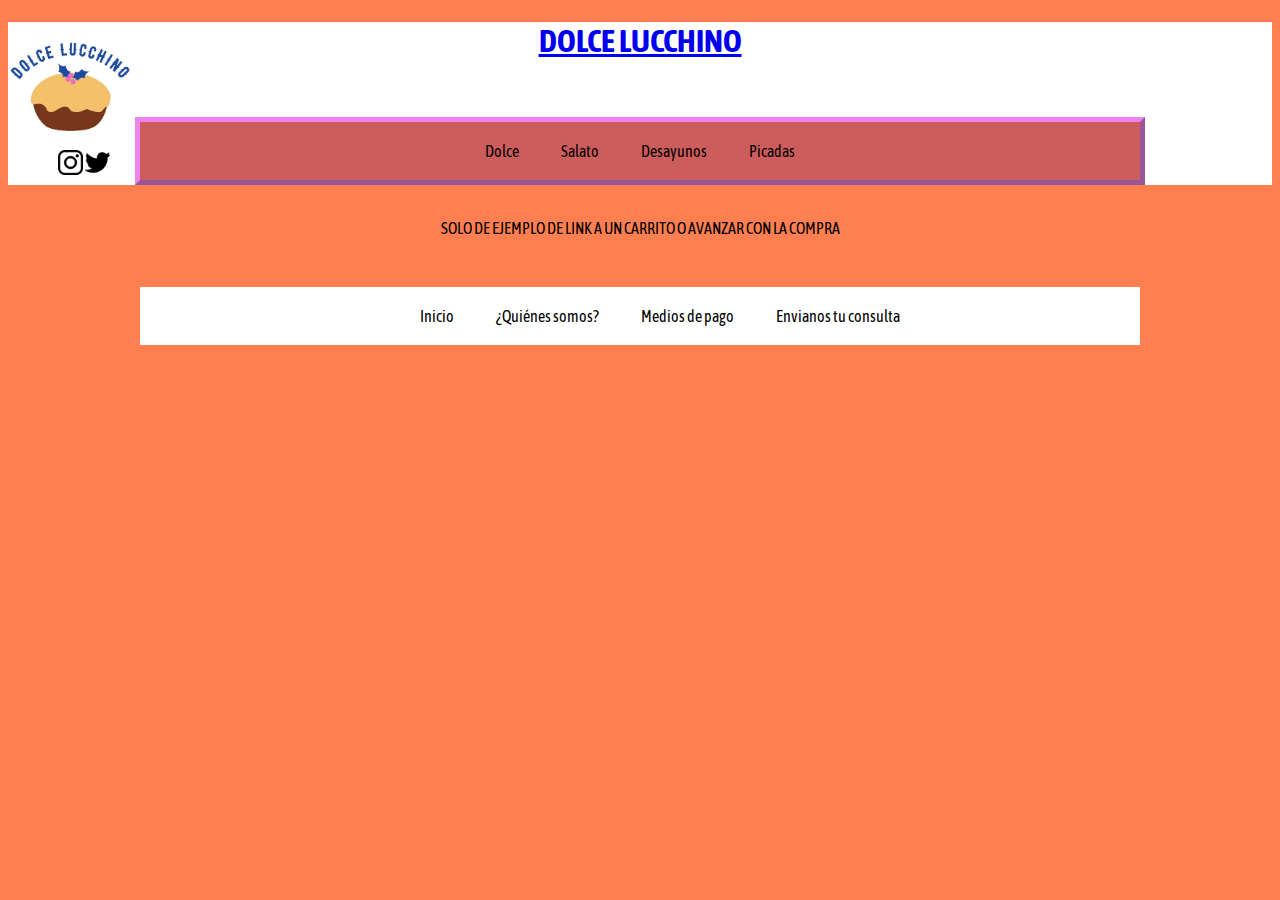
==== pages/compra.html @ 49ea705c "Primera version DL" ====
<!DOCTYPE html>
<html lang="es">

    <head>
        <meta charset="UTF-8">
        <meta name="viewport" content="width=device-width, initial-scale=1.0">
        <title>DolceLucchino</title>
        <link rel="stylesheet" type="text/css" href="../CSS/estilo.css">
    
    
    </head>

<body>
    <header class="header">
        <div>
            <h1 id="titulo">
                <a href="../index.html">DOLCE LUCCHINO</a>
            </h1>
            <div class="logoyredes">
                <a href="../index.html"><img src="../img/logo marca.jpg" height="125" width="125"></a>
                <br>
                <div class="redes">
                    <a href="https://www.instagram.com/dolcelucchino"><img src="../img/logo IG.png" alt="logo instagram"
                            height="25" width="25"></a>
                    <a href="https://twitter.com/trebolalmagro"><img src="../img/logo TW.png" alt="logo twitter"
                            height="25" width="25"></a>
                </div>
            </div>
        </div>
        <br>
        <div>
            <br>
            <ul class="menu">

                <li> <a href="dulce.html">Dolce</a></li>
                <li> <a href="salato.html">Salato</a></li>
                <li> <a href="desayuno.html">Desayunos</a></li>
                <li> <a href="picada.html">Picadas</a></li>

            </ul>
        </div>
    </header>
    <br>
    <p align="center" class="centrodepagina">
        SOLO DE EJEMPLO DE LINK A UN CARRITO O AVANZAR CON LA COMPRA
    </p>

    <br>
</body>

<footer class="footer">

    <ul>

        <li> <a href="../index.html">Inicio</a></li>
        <li> <a href="quienessomos.html">¿Quiénes somos?</a></li>
        <li> <a href="mediosdepago.html">Medios de pago</a></li>
        <li> <a href="consulta.html">Envianos tu consulta</a></li>


    </ul>

</footer>
---- CSS/estilo.css ----
@import url('https://fonts.googleapis.com/css2?family=Asap+Condensed:ital,wght@0,700;1,700&display=swap');


/*MEDIAS QUERIES*/

@media screen and (min-width: 320px) and (max-width: 768px) 
{
    .footer {
        background-color: black;
         
    }


}

@media screen and (min-windth: 1200px) {

}

/* CUERPO DE PAGINA */


body {
    background-color: coral;
    font-family: 'Asap Condensed', sans-serif;
}

.header {
    background-color: white;
    
}



/*ESTILO GRILLA*/
/* NO PUEDO HACERLA FUNCIONAR

#grilla {
    display: grid;
    grid-template-columns: 25% auto 25%;
    grid-template-rows: 25% 50% 25%;
    grid-template-areas: "header header header" 
    ". centro ." 
    ". footer ."
    ;
}


header {
    grid-area: header;
}

centrodepagina {
    grid-area: centro;
}

footer {
    grid-area: footer;
}
*/


/*ESTILO TITULO*/


#titulo {
    color: rgba(162, 0, 255, 0.774);
    font-family: 'Asap Condensed', sans-serif;
    text-decoration: none;
    list-style: none;
    padding: 0;
    display: block;
    margin: 22px auto;
    width: 300px;
    font-weight: bold;
    text-align: center;
    top: 50px;

}

/*ESTILO LOGO Y REDES SOCIALES*/


.logoyredes {
    position: absolute;
    top: 22px;
}

.redes {
    position: absolute;
    left: 50px;
}

/*ESTILO MENU*/


.menu{
    list-style: none;
    padding: 0;
    width: 90%;
    max-width: 1000px;
    margin: auto;
    text-align: center;
    font-family: 'Asap Condensed', sans-serif;
    background-color: indianred;
    border-top: outset 5px violet;
    border-left: outset 5px violet;
    border-right: outset 5px violet;
    border-bottom: outset 5px violet;
}

.menu li a{
    text-decoration: none;
    color: black;
    padding: 20px;
    display: block;
    text-align: center;
    margin: auto;

}

.menu li {
    display: inline-block;
    text-align: center;
    margin: auto;
}


/* ESTILO PIE DE PAGINA*/


.footer{
    list-style: none;
    padding: 0;
    width: 90%;
    max-width: 1000px;
    margin: auto;
    text-align: center;
    font-family: 'Asap Condensed', sans-serif;
    background-color: white;
}

.footer li a{
    text-decoration: none;
    color: black;
    padding: 20px;
    display: block;
    text-align: center;

}

.footer li {
    display: inline-block;
    text-align: center;
}

/*ESTILO PAGE CONSULTA*/


.campoconsulta {
    width: 450px;
    margin: auto;
    padding: 20px;
    
}

.campoconsulta legend{
    margin: auto;
    
}
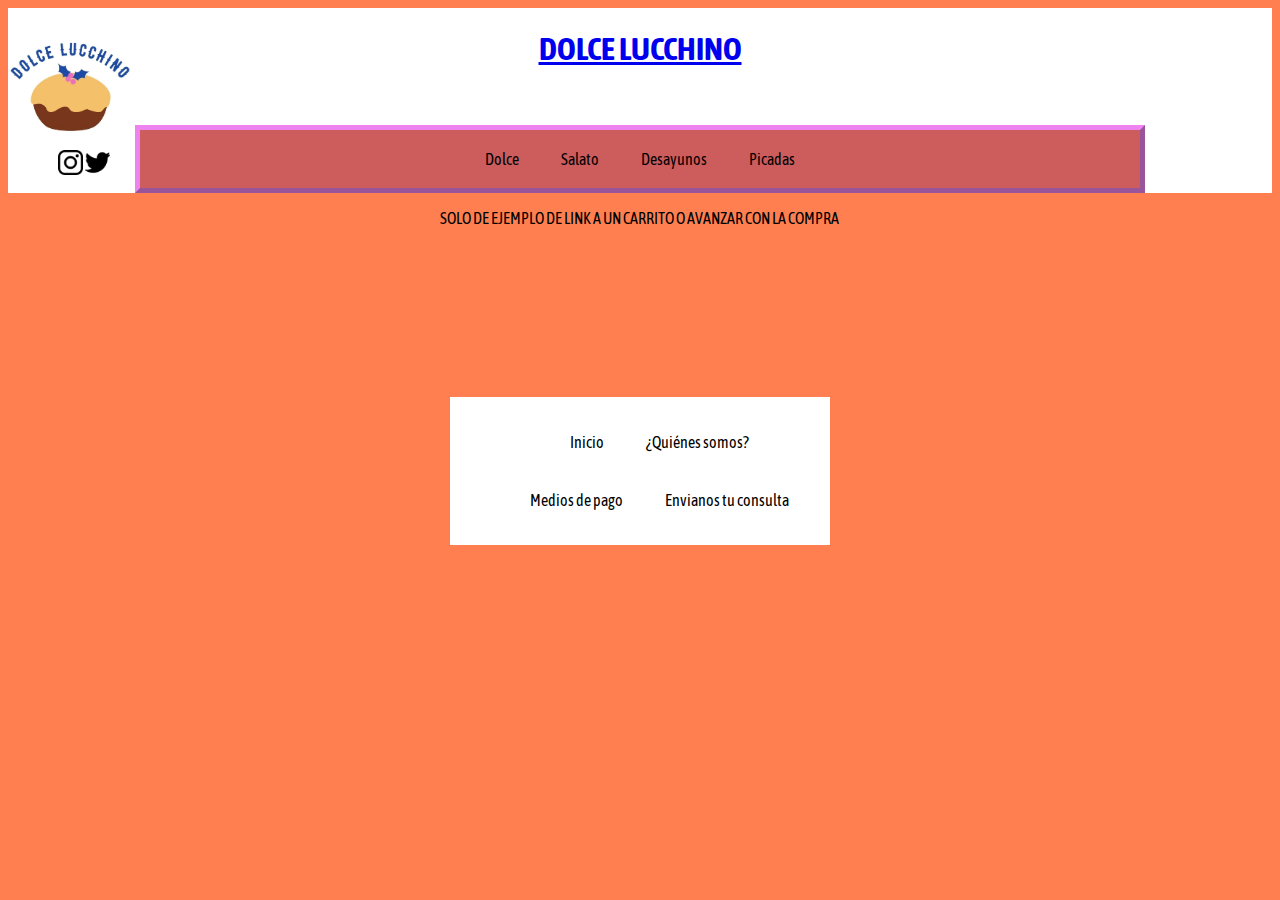
==== commit 5fd72f1e: "post grilla" ====
--- a/pages/compra.html
+++ b/pages/compra.html
@@ -1,16 +1,16 @@
 <!DOCTYPE html>
 <html lang="es">
 
-    <head>
-        <meta charset="UTF-8">
-        <meta name="viewport" content="width=device-width, initial-scale=1.0">
-        <title>DolceLucchino</title>
-        <link rel="stylesheet" type="text/css" href="../CSS/estilo.css">
-    
-    
-    </head>
+<head>
+    <meta charset="UTF-8">
+    <meta name="viewport" content="width=device-width, initial-scale=1.0">
+    <title>DolceLucchino</title>
+    <link rel="stylesheet" type="text/css" href="../CSS/estilo.css">
 
-<body>
+
+</head>
+
+<body class="grilla">
     <header class="header">
         <div>
             <h1 id="titulo">
@@ -41,7 +41,7 @@
         </div>
     </header>
     <br>
-    <p align="center" class="centrodepagina">
+    <p align="center" class="centro">
         SOLO DE EJEMPLO DE LINK A UN CARRITO O AVANZAR CON LA COMPRA
     </p>
 
--- a/CSS/estilo.css
+++ b/CSS/estilo.css
@@ -34,8 +34,18 @@
 
 
 /*ESTILO GRILLA*/
-/* NO PUEDO HACERLA FUNCIONAR
 
+
+.grilla {
+display: grid;
+grid-template-columns: repeat(3, 1fr);
+grid-template-rows: 0.5fr repeat(2, 1fr);
+grid-column-gap: 0px;
+grid-row-gap: 0px;
+grid-template-areas: "header header header" ". centro ." ". footer .";
+}
+
+/*
 #grilla {
     display: grid;
     grid-template-columns: 25% auto 25%;
@@ -45,20 +55,21 @@
     ". footer ."
     ;
 }
+*/
 
 
-header {
+.header {
     grid-area: header;
 }
 
-centrodepagina {
+.centro {
     grid-area: centro;
 }
 
-footer {
+.footer {
     grid-area: footer;
 }
-*/
+
 
 
 /*ESTILO TITULO*/
@@ -170,4 +181,18 @@
     
 }
 
+/* "TENTATE CON ESTAS PROMOS" */
 
+.centroindex {
+    font-family: 'Asap Condensed', sans-serif;
+    text-decoration: none;
+    list-style: none;
+    padding: 0;
+    display: block;
+    margin: 22px auto;
+    width: 300px;
+    font-weight: bold;
+    text-align: center;
+    top: 50px;
+
+}
